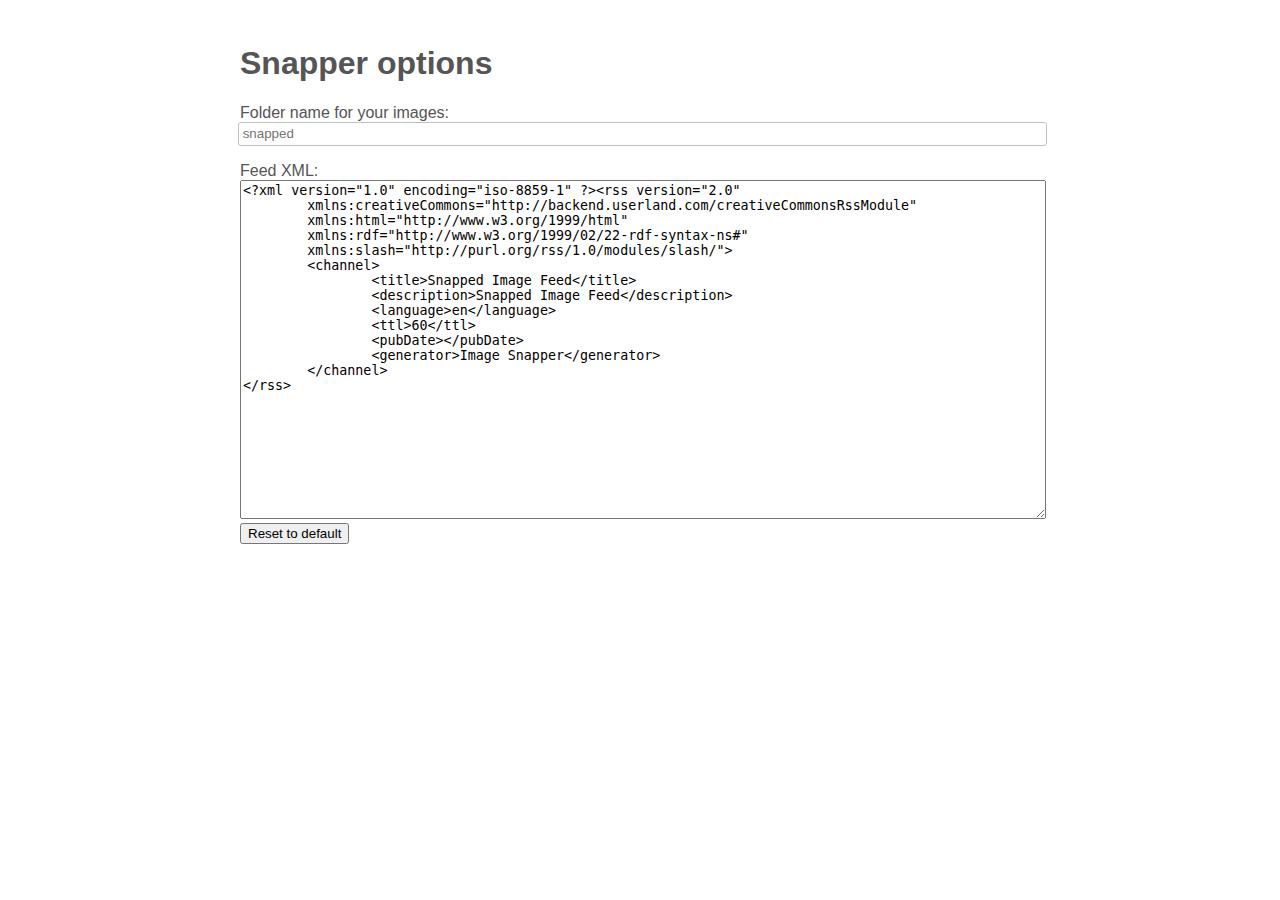
==== options.html @ 0a167ea9 "Initial commit of basic working plugin." ====
<!doctype html>
<html>
<head>
	<meta charset="UTF-8">
	<meta name="viewport" content="width=device-width, initial-scale=1">
	<link rel="stylesheet" type="text/css" href="style.css"/>
	<title>Snapper options</title>
	<script type="text/javascript" src="jquery-1.11.1.min.js"></script>
	<script type="text/javascript" src="garlic.js"></script>
	<script type="text/javascript" src="common.js"></script>
	<script type="text/javascript" src="options.js"></script>
</head>
<body>
	<h1>Snapper options</h1>
	<form data-persist="garlic">
		<p>
			<label for="downloadFolder">Folder name for your images:</label>
			<input name="downloadFolder" placeholder="snapped"/>
		</p>
		<!-- <p>
			<label for="feedTitle">Feed title:</label>
			<input name="feedTitle" placeholder="Snapped Image Feed"/>
		</p> -->
		<p>
			<label for="feed">Feed XML:</label>
			<textarea name="feed" id="feed"></textarea>
			<button id="reset-feed">Reset to default</button>
			<button id="confirm-reset-feed">Confirm reset</button>
		</p>
	</form>
</body>
</html>
---- style.css ----
body {
	max-width: 800px;
	margin-left: auto;
	margin-right: auto;
	font-family: Arial;
	color: #555555;
	padding-top: 1em;
}

input {
	padding: 0.25em;
	border-radius: 3px;
	border: 1px solid silver;
	width: 100%;
	margin-left: -0.125em;
}

textarea {
	width: 100%;
	height: 25em;
}

img {
	max-width: 100%;
}

.message {
	color: #bb5555;
}

a {
	text-decoration: none;
	color: #2222aa;
}

a:hover {
	color: #aa2222;
}
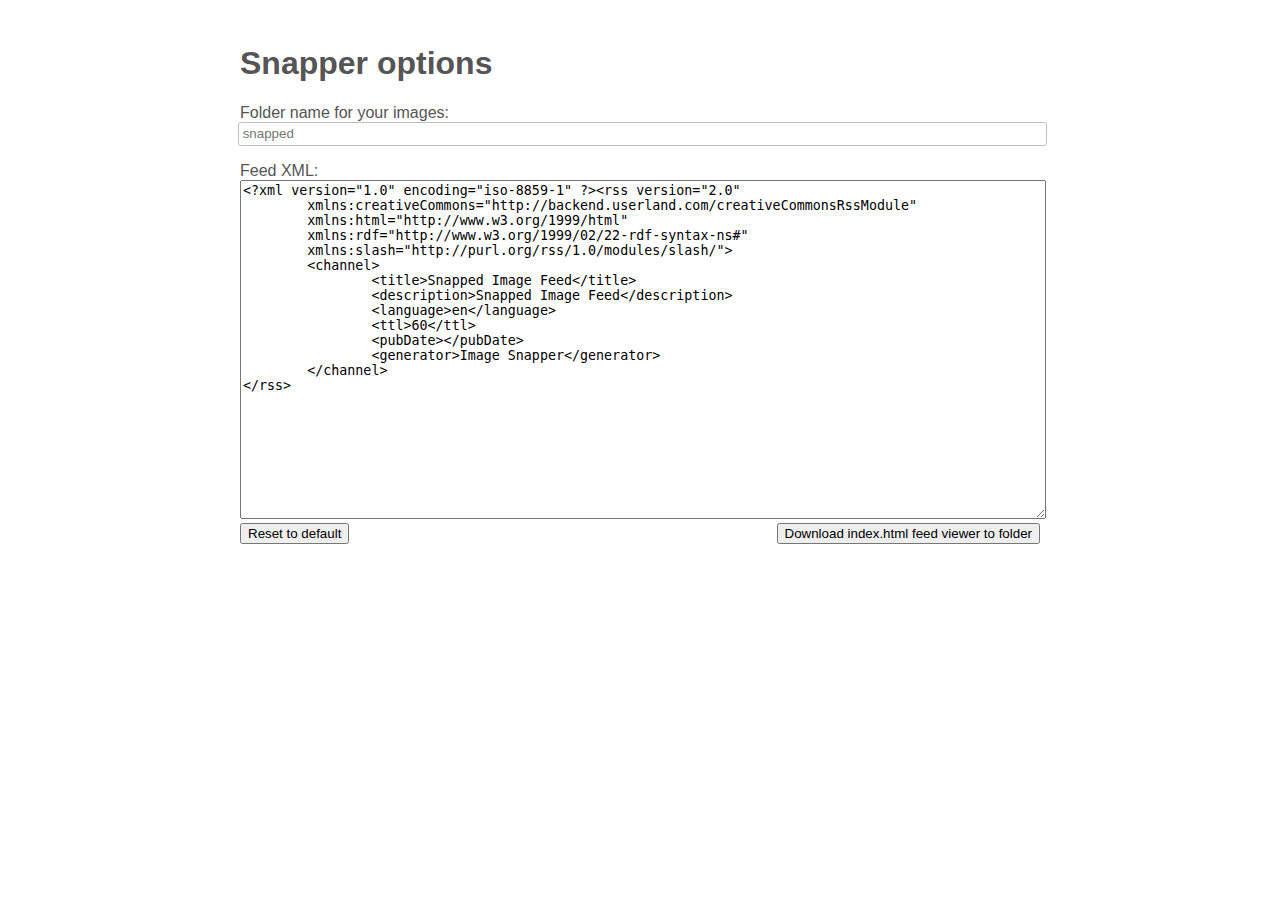
==== commit f726b83c: "Button the user can press to install the index.html feed viewer into the destination folder." ====
--- a/options.html
+++ b/options.html
@@ -15,15 +15,18 @@
 	<form data-persist="garlic">
 		<p>
 			<label for="downloadFolder">Folder name for your images:</label>
-			<input name="downloadFolder" placeholder="snapped"/>
+			<input id="downloadFolder" name="downloadFolder" placeholder="snapped"/>
 		</p>
+
 		<!-- <p>
 			<label for="feedTitle">Feed title:</label>
 			<input name="feedTitle" placeholder="Snapped Image Feed"/>
 		</p> -->
+
 		<p>
 			<label for="feed">Feed XML:</label>
 			<textarea name="feed" id="feed"></textarea>
+			<button id="download-index">Download index.html feed viewer to folder</button>
 			<button id="reset-feed">Reset to default</button>
 			<button id="confirm-reset-feed">Confirm reset</button>
 		</p>
--- a/style.css
+++ b/style.css
@@ -36,3 +36,7 @@
 a:hover {
 	color: #aa2222;
 }
+
+#download-index {
+	float: right;
+}
